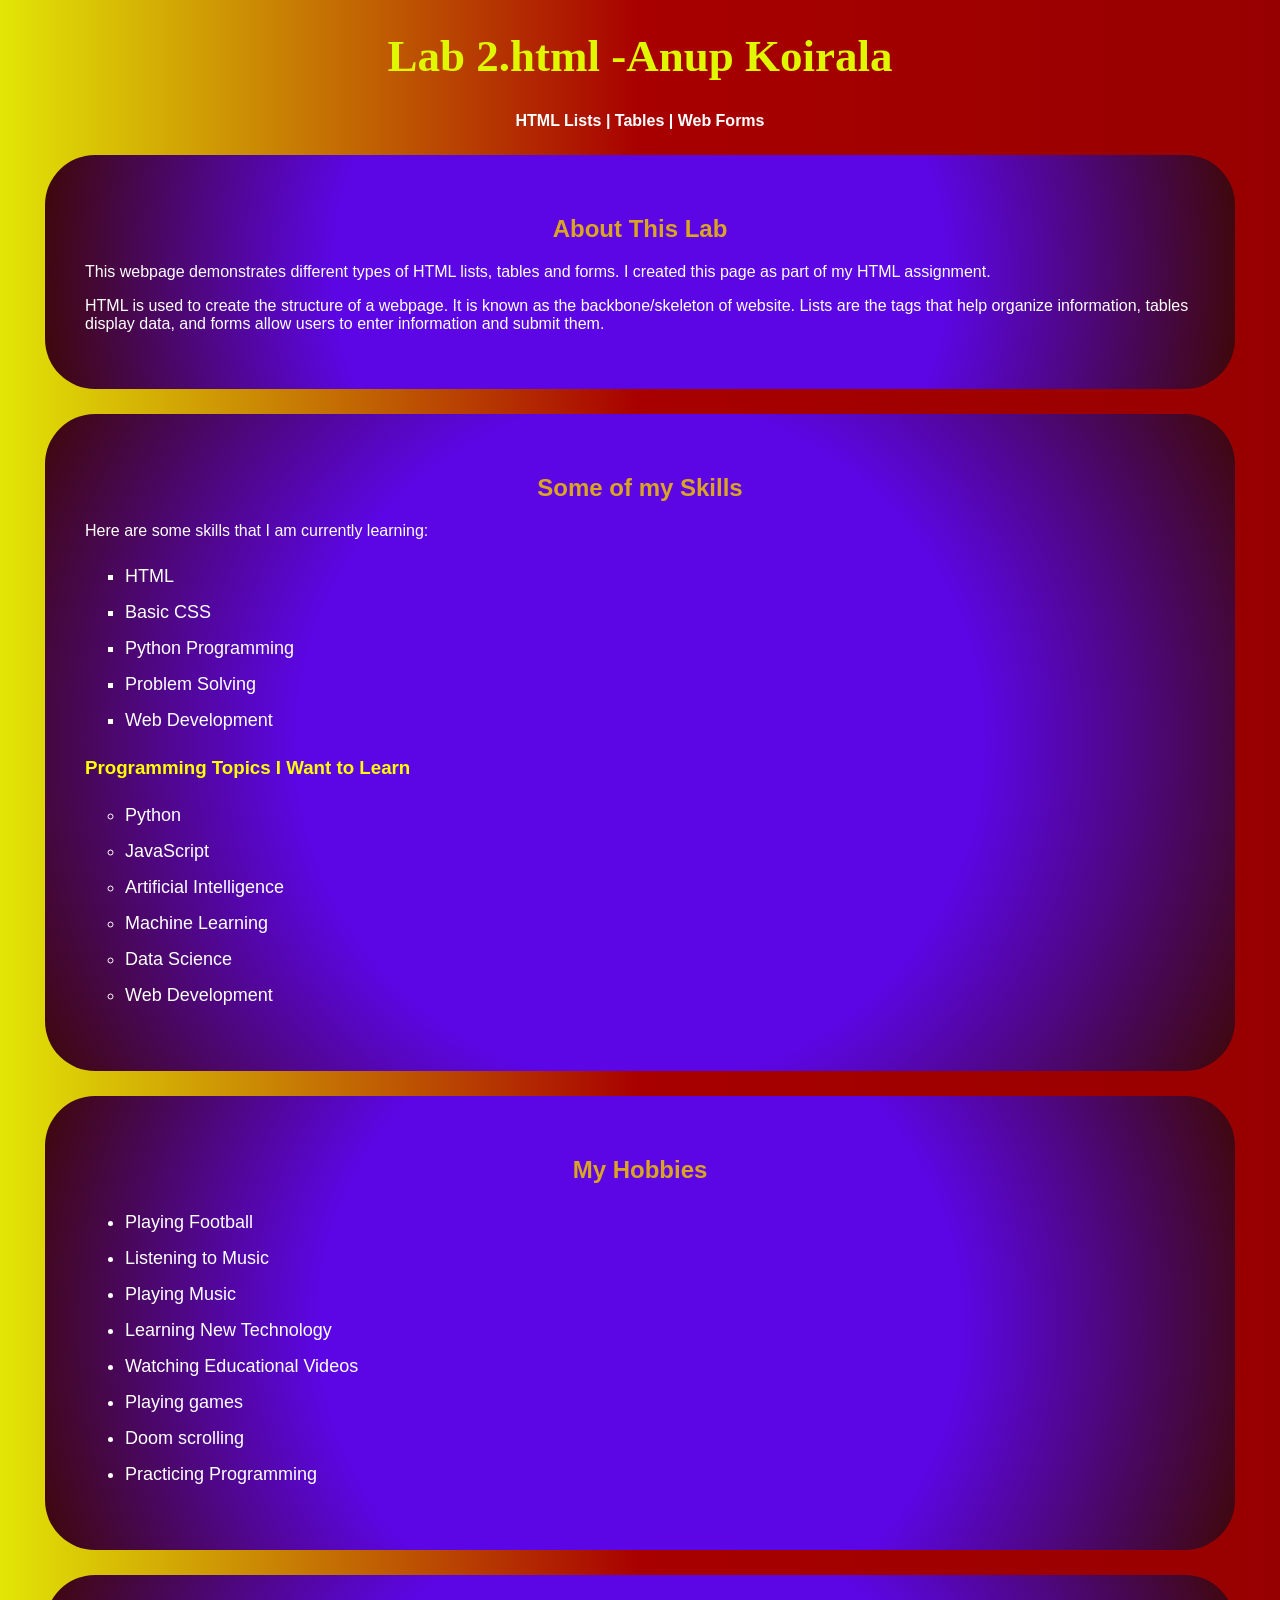
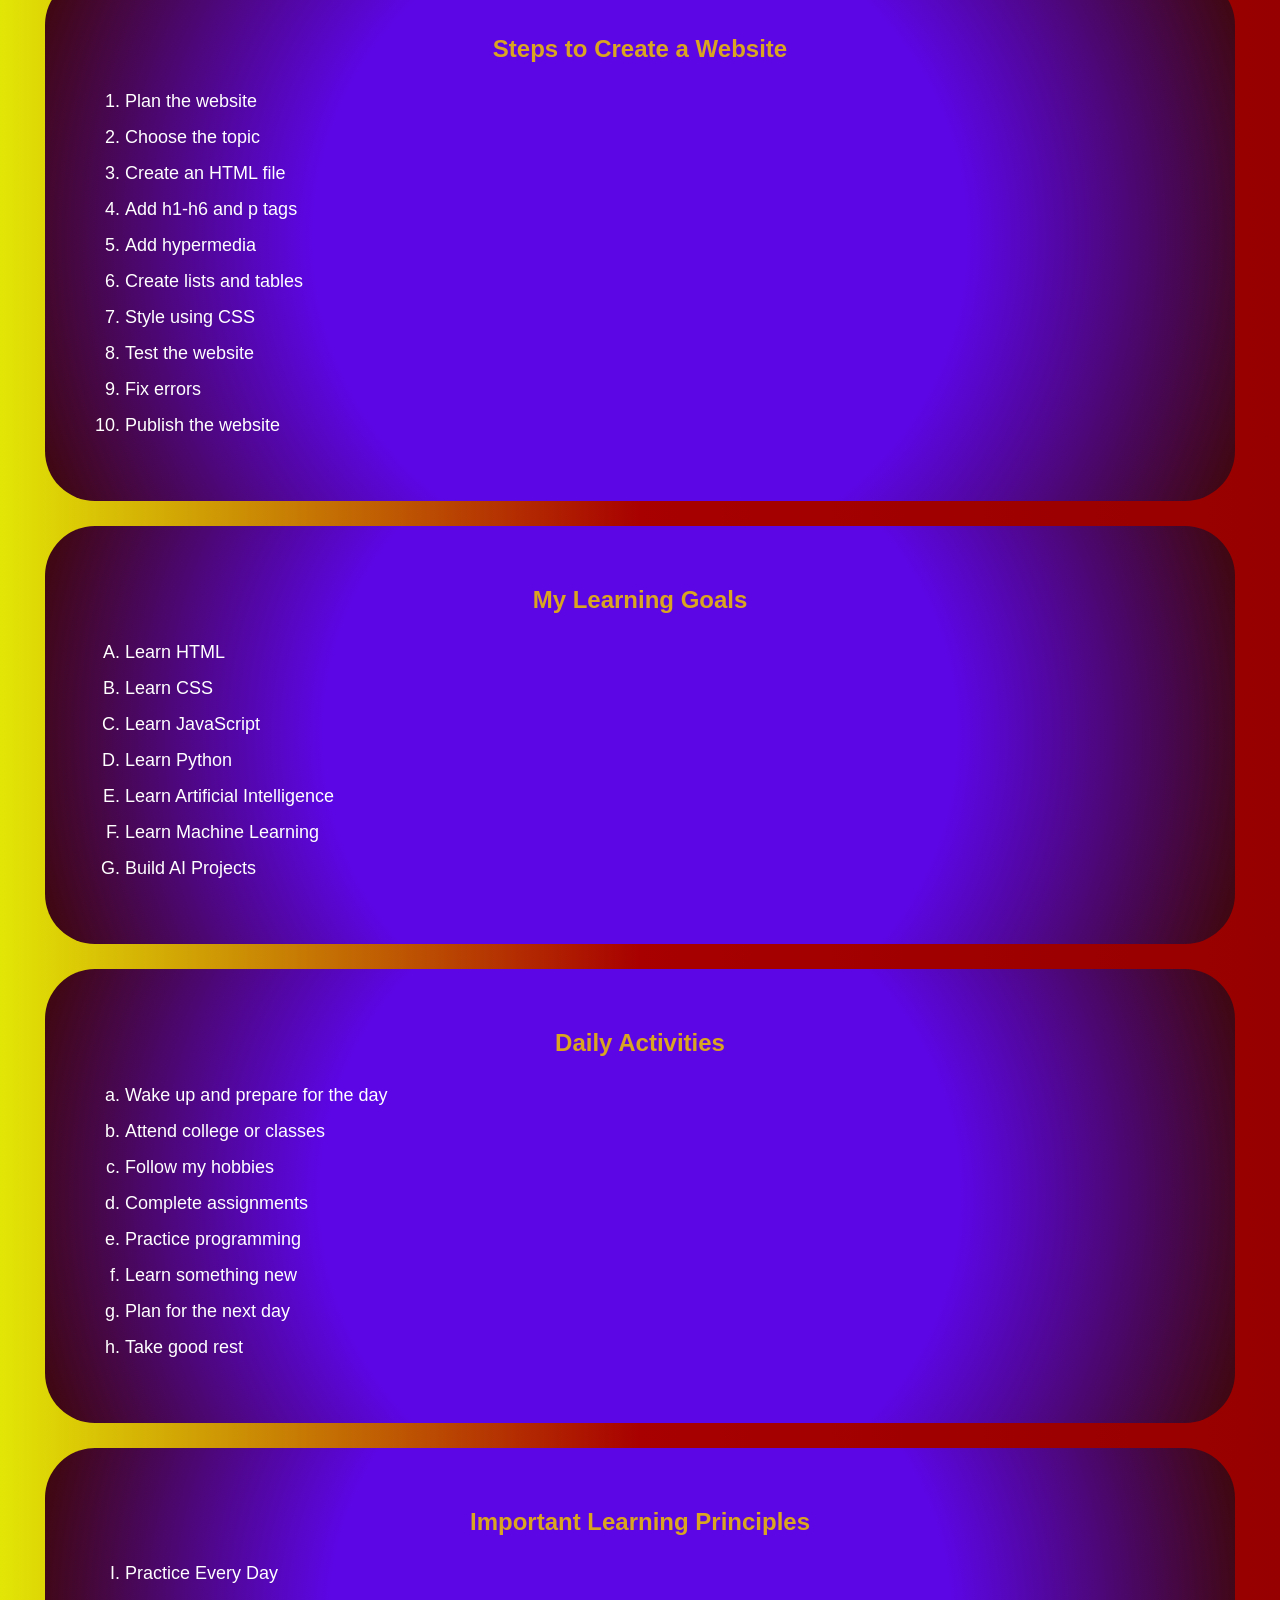
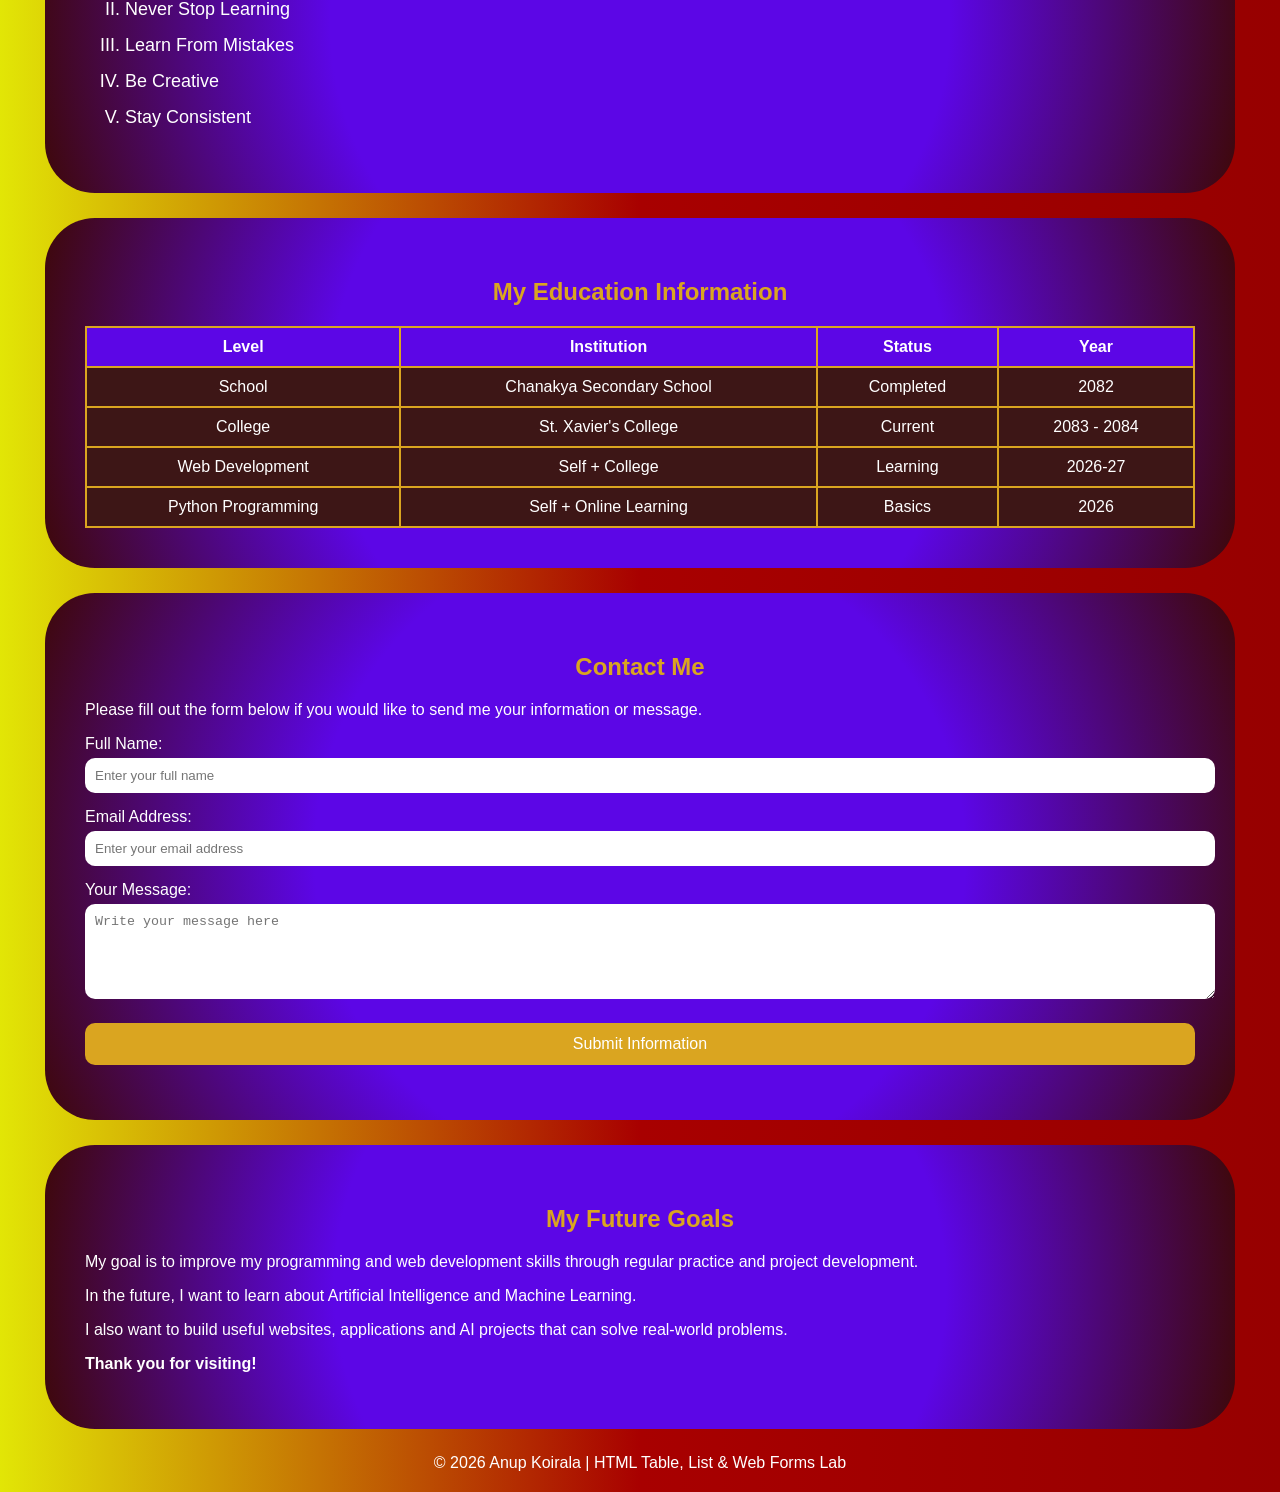
==== lab2.html @ 985e4203 "Add files via upload" ====
<!DOCTYPE html>
<html lang="en">
<head>
    <meta charset="UTF-8">
     <title>Lab 2.html </title>
    <style>
        body {
            background: linear-gradient(to right, rgb(226, 230, 6), rgb(168, 0, 0), #970000);
            font-family: Arial, sans-serif;
            margin: 20px;
            color: white;
        }
        h1 {
            color: rgb(223, 248, 0);
            font-family: cursive;
            text-align: center;
            font-size: 45px;
        }
        h2 {
            color: goldenrod;
            font-family: Arial, sans-serif;
            text-align: center;
        }
        h3 {
            color: yellow;
            font-family: Arial, sans-serif;
        }
        div {
            background: radial-gradient(circle, rgb(92, 6, 230), rgb(92, 6, 230), rgb(62, 8, 8));
            border-radius: 50px;
            padding: 40px;
            margin: 25px;
        }
        ul, ol {
            font-size: 18px;
            line-height: 2;
        }
        table {
            width: 100%;
            border: 2px solid white;
            border-collapse: collapse;
            text-align: center;
            background: rgb(61, 22, 22);
        }
        tr {
            border: 2px solid white;
        }
        th, td {
            color: white;
            border: 2px solid goldenrod;
            text-align: center;
            padding: 10px;
        }
        th {
            background-color: rgb(92, 6, 230);
        }
        input, textarea {
            width: 100%;
            padding: 10px;
            margin-top: 5px;
            margin-bottom: 15px;
            border-radius: 10px;
            border: none;
        }
        input[type="submit"] {
            background-color: goldenrod;
            color: white;
            padding: 12px;
            border: none;
            border-radius: 10px;
            font-size: 16px;
            cursor: pointer;
        }
        input[type="submit"]:hover {
            background-color: darkred;
        }
    </style>
</head>
<body>
    <h1>Lab 2.html -Anup Koirala</h1>
    <p style="text-align:center;">
        <b>HTML Lists | Tables | Web Forms</b>
    </p>
    <div>

        <h2>About This Lab</h2>

        <p>
            This webpage demonstrates different types of HTML lists,
            tables and forms. I created this page as part of my HTML
            assignment.
        </p>
        <p>
            HTML is used to create the structure of a webpage.
            It is known as the backbone/skeleton of website.
            Lists are the tags that  help organize information, tables display data,
            and forms allow users to enter information and submit them.
        </p>
    </div>
    <div>
        <h2>Some of my Skills</h2>
        <p>Here are some skills that I am currently learning:</p>
        <ul type="square">
            <li>HTML</li>
            <li>Basic CSS</li>
            <li>Python Programming</li>
            <li>Problem Solving</li>
            <li>Web Development</li>
        </ul>
        <h3>Programming Topics I Want to Learn</h3>
        <ul type="circle">
            <li>Python</li>
            <li>JavaScript</li>
            <li>Artificial Intelligence</li>
            <li>Machine Learning</li>
            <li>Data Science</li>
            <li>Web Development</li>
        </ul>
    </div>
    <div>
        <h2>My Hobbies</h2>
        <ul type="disc">
            <li>Playing Football</li>
            <li>Listening to Music</li>
            <li>Playing Music</li>
            <li>Learning New Technology</li>
            <li>Watching Educational Videos</li>
            <li>Playing games</li>
            <li>Doom scrolling</li>
            <li>Practicing Programming</li>
        </ul>
    </div>
    <div>
        <h2>Steps to Create a Website</h2>
        <ol type="1">
            <li>Plan the website</li>
            <li>Choose the topic</li>
            <li>Create an HTML file</li>
            <li>Add h1-h6 and p tags </li>
            <li>Add hypermedia</li>
            <li>Create lists and tables</li>
            <li>Style using CSS</li>
            <li>Test the website</li>
            <li>Fix errors</li>
            <li>Publish the website</li>
        </ol>
    </div>
    <div>
        <h2>My Learning Goals</h2>
        <ol type="A">
            <li>Learn HTML</li>
            <li>Learn CSS</li>
            <li>Learn JavaScript</li>
            <li>Learn Python</li>
            <li>Learn Artificial Intelligence</li>
            <li>Learn Machine Learning</li>
            <li>Build AI Projects</li>
        </ol>
    </div>
    <div>
        <h2>Daily Activities</h2>
       
        <ol type="a">
            <li>Wake up and prepare for the day</li>
            <li>Attend college or classes</li>
            <li>Follow my hobbies </li>
            <li>Complete assignments</li>
            <li>Practice programming</li>
            <li>Learn something new</li>            
            <li>Plan for the next day</li>
            <li>Take good rest</li>
        </ol>
    </div>
    <div>
        <h2>Important Learning Principles</h2>
        <ol type="I">
            <li>Practice Every Day</li>
            <li>Never Stop Learning</li>
            <li>Learn From Mistakes</li>
            <li>Be Creative</li>
            <li>Stay Consistent</li>
        </ol>
    </div>
    <div>
        <h2>My Education Information</h2>
        <table>
            <thead>
                <tr>
                    <th>Level</th>
                    <th>Institution</th>
                    <th>Status</th>
                    <th>Year</th>
                </tr>
            </thead>
            <tbody>
                <tr>
                    <td>School</td>
                    <td>Chanakya Secondary School</td>
                    <td>Completed</td>
                    <td>2082</td>
                </tr>
                <tr>
                    <td>College</td>
                    <td>St. Xavier's College</td>
                    <td>Current</td>
                    <td>2083 - 2084</td>
                </tr>
                <tr>
                    <td>Web Development</td>
                    <td>Self + College</td>
                    <td>Learning</td>
                    <td>2026-27</td>
                </tr>
                <tr>
                    <td>Python Programming</td>
                    <td>Self + Online Learning</td>
                    <td>Basics</td>
                    <td>2026</td>
                </tr>
            </tbody>
        </table>
    </div>
    <div>
        <h2>Contact Me</h2>
        <p>
            Please fill out the form below if you would like
            to send me your information or message.
        </p>
        <form>
            <label for="name">
                Full Name:
            </label>
            <input  type="text"   id="name"  name="name"   placeholder="Enter your full name"  required  >
            <label for="email">
                Email Address:
            </label>
            <input  type="email"  id="email" name="email"  placeholder="Enter your email address"  required >
            <label for="message">
                Your Message:
            </label>
            <textarea id="message"  name="message"  rows="5"  placeholder="Write your message here" ></textarea>
            <input type="submit"  value="Submit Information" >
        </form>
    </div>
    <div>
        <h2>My Future Goals</h2>
        <p>
            My goal is to improve my programming and web development skills through regular practice and project development.
        </p>
        <p>
            In the future, I want to learn about Artificial Intelligence and Machine Learning.
        </p>
        <p>
            I also want to build useful websites, applications and AI projects that can solve real-world problems.
        </p>
        <p>
            <strong>
                Thank you for visiting!
            </strong>
        </p>
    </div>
    <p style="text-align:center;">
        © 2026 Anup Koirala | HTML Table, List & Web Forms Lab
    </p>
</body>
</html>
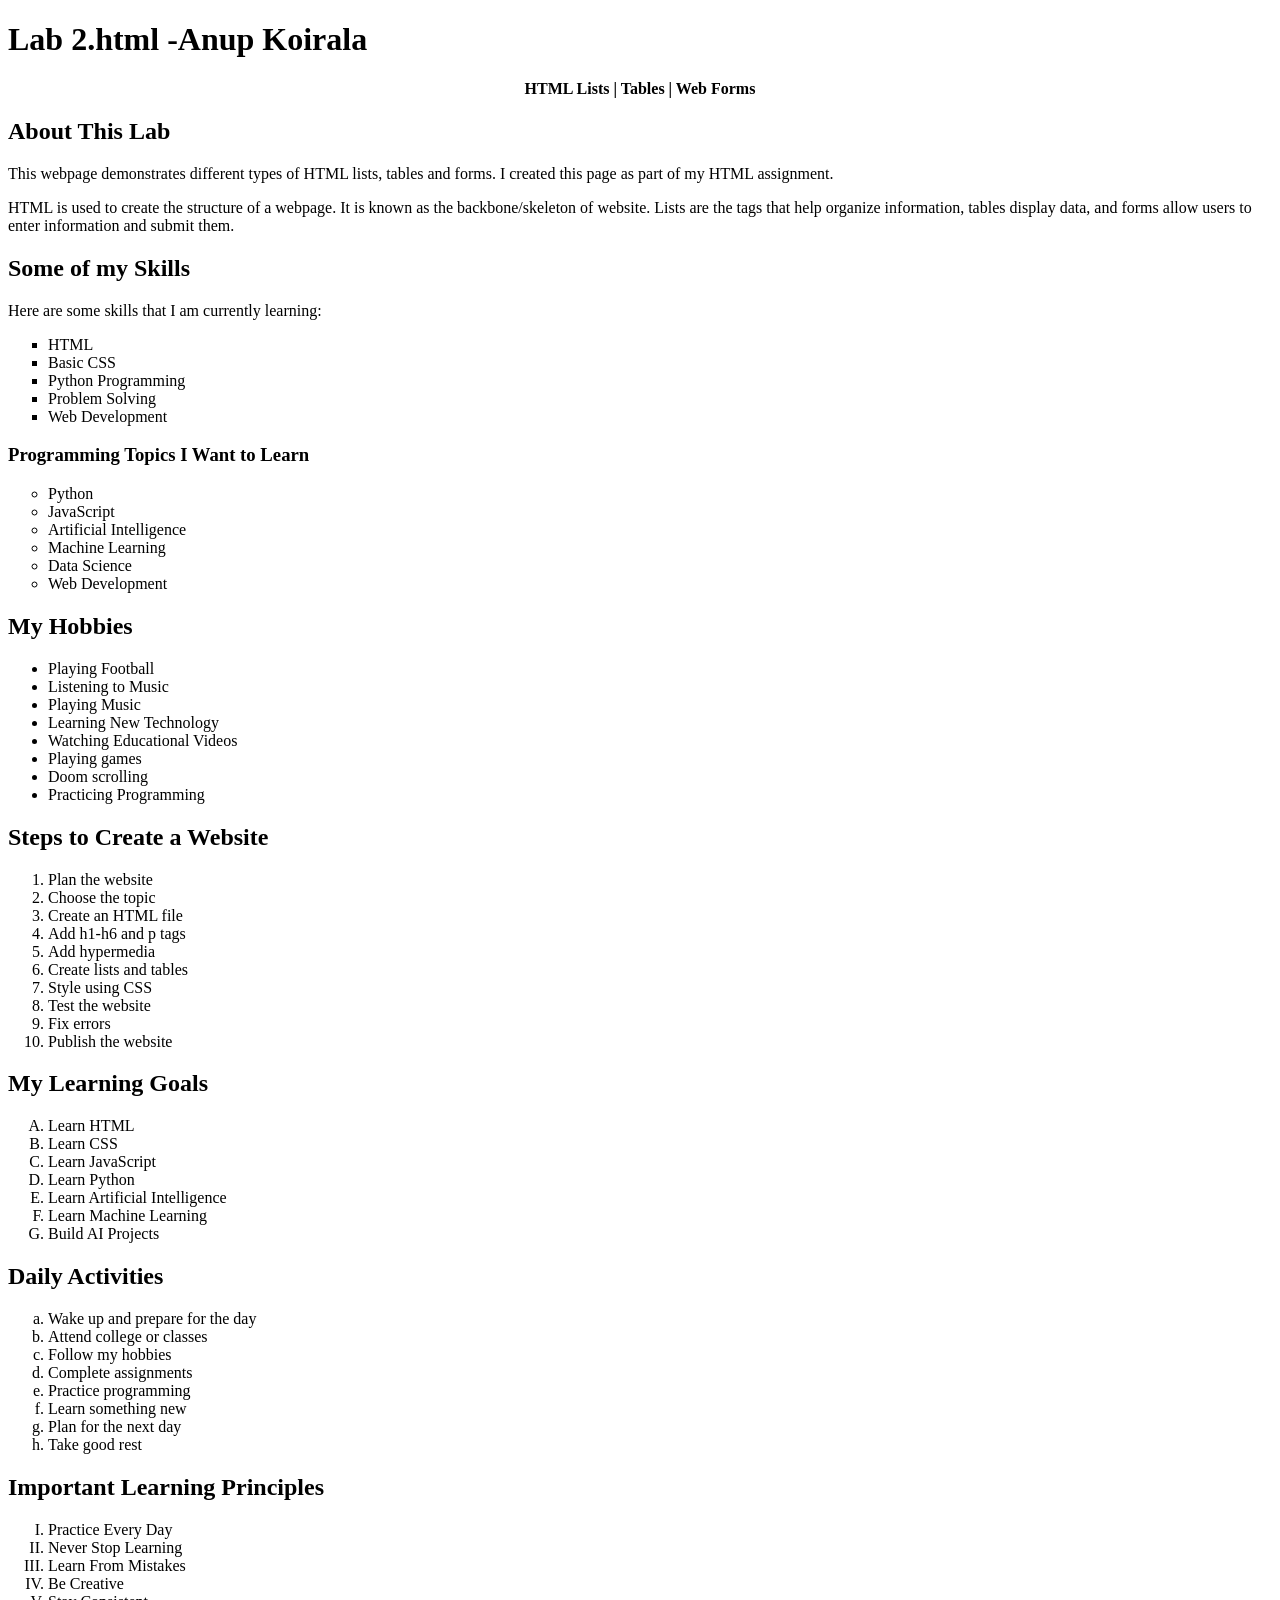
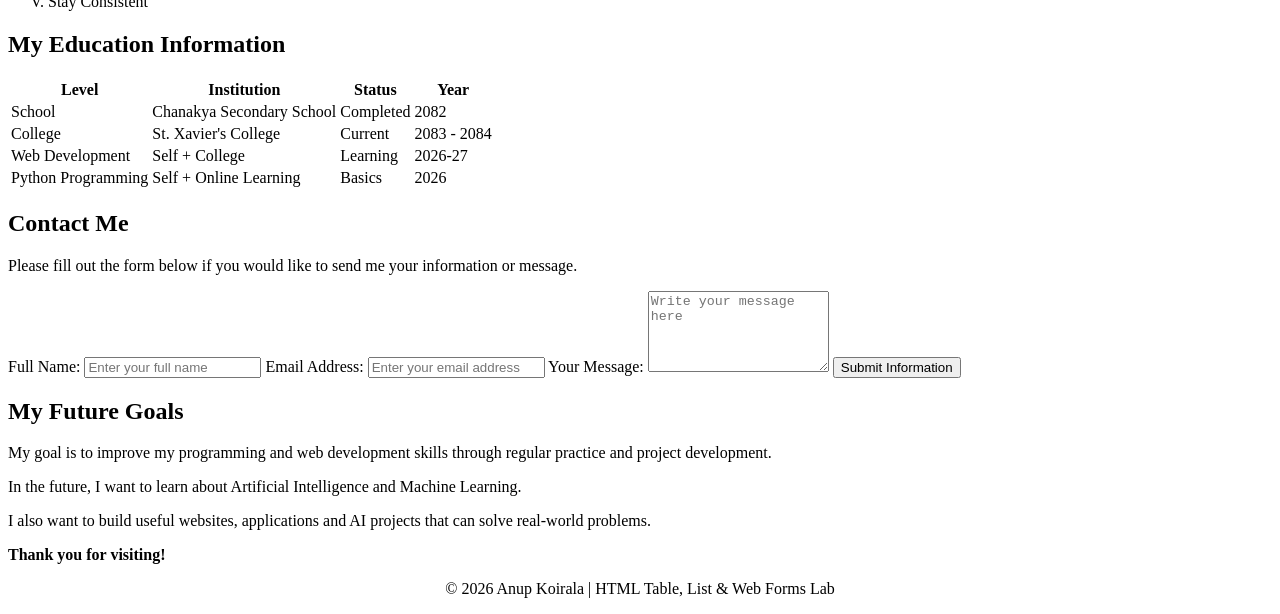
==== commit 55f1e2f1: "Update lab2.html" ====
--- a/lab2.html
+++ b/lab2.html
@@ -4,78 +4,7 @@
 <head>
     <meta charset="UTF-8">
      <title>Lab 2.html </title>
-    <style>
-        body {
-            background: linear-gradient(to right, rgb(226, 230, 6), rgb(168, 0, 0), #970000);
-            font-family: Arial, sans-serif;
-            margin: 20px;
-            color: white;
-        }
-        h1 {
-            color: rgb(223, 248, 0);
-            font-family: cursive;
-            text-align: center;
-            font-size: 45px;
-        }
-        h2 {
-            color: goldenrod;
-            font-family: Arial, sans-serif;
-            text-align: center;
-        }
-        h3 {
-            color: yellow;
-            font-family: Arial, sans-serif;
-        }
-        div {
-            background: radial-gradient(circle, rgb(92, 6, 230), rgb(92, 6, 230), rgb(62, 8, 8));
-            border-radius: 50px;
-            padding: 40px;
-            margin: 25px;
-        }
-        ul, ol {
-            font-size: 18px;
-            line-height: 2;
-        }
-        table {
-            width: 100%;
-            border: 2px solid white;
-            border-collapse: collapse;
-            text-align: center;
-            background: rgb(61, 22, 22);
-        }
-        tr {
-            border: 2px solid white;
-        }
-        th, td {
-            color: white;
-            border: 2px solid goldenrod;
-            text-align: center;
-            padding: 10px;
-        }
-        th {
-            background-color: rgb(92, 6, 230);
-        }
-        input, textarea {
-            width: 100%;
-            padding: 10px;
-            margin-top: 5px;
-            margin-bottom: 15px;
-            border-radius: 10px;
-            border: none;
-        }
-        input[type="submit"] {
-            background-color: goldenrod;
-            color: white;
-            padding: 12px;
-            border: none;
-            border-radius: 10px;
-            font-size: 16px;
-            cursor: pointer;
-        }
-        input[type="submit"]:hover {
-            background-color: darkred;
-        }
-    </style>
+    <link rel="stylesheet" href="hamrastyale.css">
 </head>
 <body>
     <h1>Lab 2.html -Anup Koirala</h1>
@@ -264,4 +193,4 @@
         © 2026 Anup Koirala | HTML Table, List & Web Forms Lab
     </p>
 </body>
-</html>+</html>
